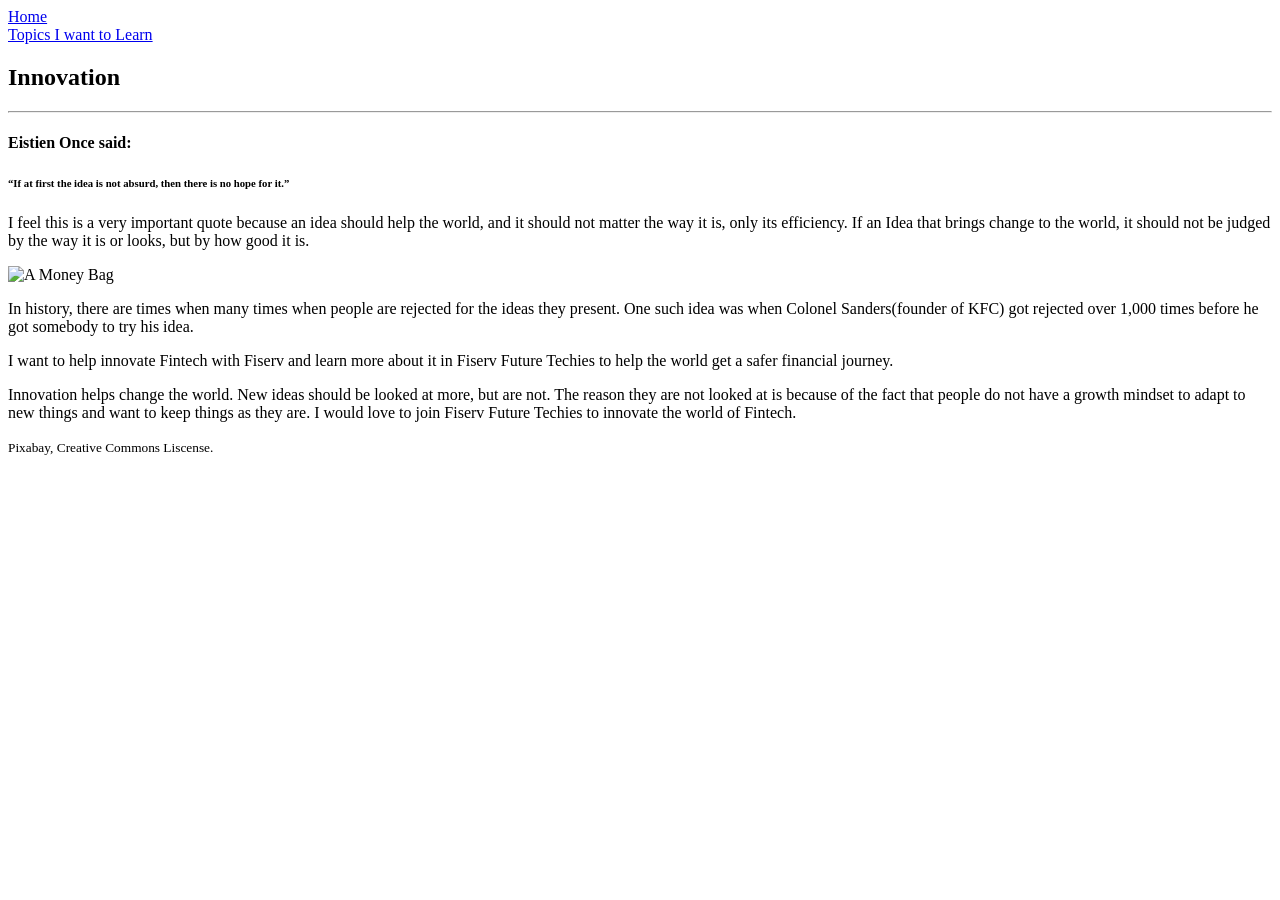
==== innovation.html @ 2b57b892 "Create innovation.html" ====
<!DOCTYPE html>
<html>
  <head>
    <link rel="stylesheet" href="why.css">
     <a href="index.html">Home</a>
    <br>
    <a href="want_to_learn.html">Topics I want to Learn</a>
  </head>
  <body>
     <h2>Innovation</h2>
    <hr>
    <h4>Eistien Once said: </h4>
    <h6>“If at first the idea is not absurd, then there is no hope for it.”</h6>
    <p>I feel this is a very important quote because an idea should help the world, and it should not matter the way it is, only its efficiency. If an Idea that brings change to the world, it should not be judged by the way it is or looks, but by how good it is.</p>
     <img src="innovation.png" alt="A Money Bag"
      height="190">
    <p>In history, there are times when many times when people are rejected for the ideas they present. One such idea was when Colonel Sanders(founder of KFC) got rejected over 1,000 times before he got somebody to try his idea.</p>
  <p> I want to help innovate Fintech with Fiserv and learn more about it in Fiserv Future Techies to help the world get a safer financial journey.</p>
    <p>Innovation helps change the world. New ideas should be looked at  more, but are not. The reason they are not looked at is because of the fact that people do not have a growth mindset to adapt to new things and want to keep things as they are. I would love to join Fiserv Future Techies to innovate the world of Fintech.</p>
    <p><small>Pixabay, Creative Commons Liscense.</small></p>
  </body>
</html>
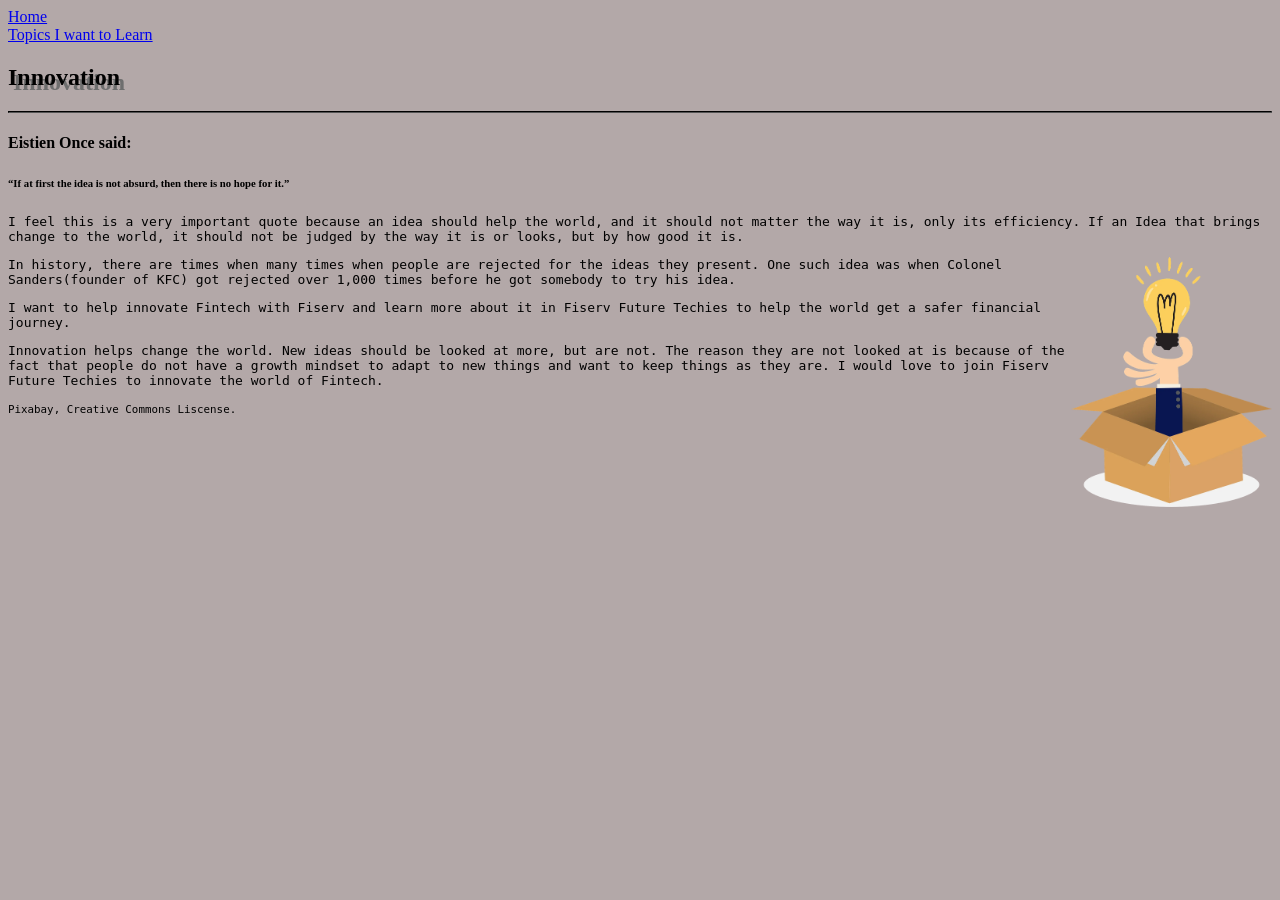
==== commit 22fa6201: "Update innovation.html" ====
--- a/innovation.html
+++ b/innovation.html
@@ -13,7 +13,7 @@
     <h6>“If at first the idea is not absurd, then there is no hope for it.”</h6>
     <p>I feel this is a very important quote because an idea should help the world, and it should not matter the way it is, only its efficiency. If an Idea that brings change to the world, it should not be judged by the way it is or looks, but by how good it is.</p>
      <img src="innovation.png" alt="A Money Bag"
-      height="190">
+      height="250">
     <p>In history, there are times when many times when people are rejected for the ideas they present. One such idea was when Colonel Sanders(founder of KFC) got rejected over 1,000 times before he got somebody to try his idea.</p>
   <p> I want to help innovate Fintech with Fiserv and learn more about it in Fiserv Future Techies to help the world get a safer financial journey.</p>
     <p>Innovation helps change the world. New ideas should be looked at  more, but are not. The reason they are not looked at is because of the fact that people do not have a growth mindset to adapt to new things and want to keep things as they are. I would love to join Fiserv Future Techies to innovate the world of Fintech.</p>
--- a/why.css
+++ b/why.css
@@ -0,0 +1,41 @@
+.page-container {
+  max-width: 1000px;
+  width: 90%;
+}
+
+body {
+  color: black;
+  background-color: #b3a8a8;
+  text-align: left;
+  font-family: cursive;
+}
+
+
+
+h1 {
+  text-shadow: 5px 5px #6e6e6e;
+}
+img {
+  float: right;
+  border-radius: 2px;
+}
+
+ul { 
+  font-size: 13px;
+  font-family: monospace;
+  text-align: left;
+}
+h2 {
+  text-shadow: 5px 5px #6e6e6e;
+}
+
+p {
+  font-size: 13px;
+  font-family: monospace;
+}
+hr {
+  border-color:black;
+}
+a {
+  text-align: left;
+}
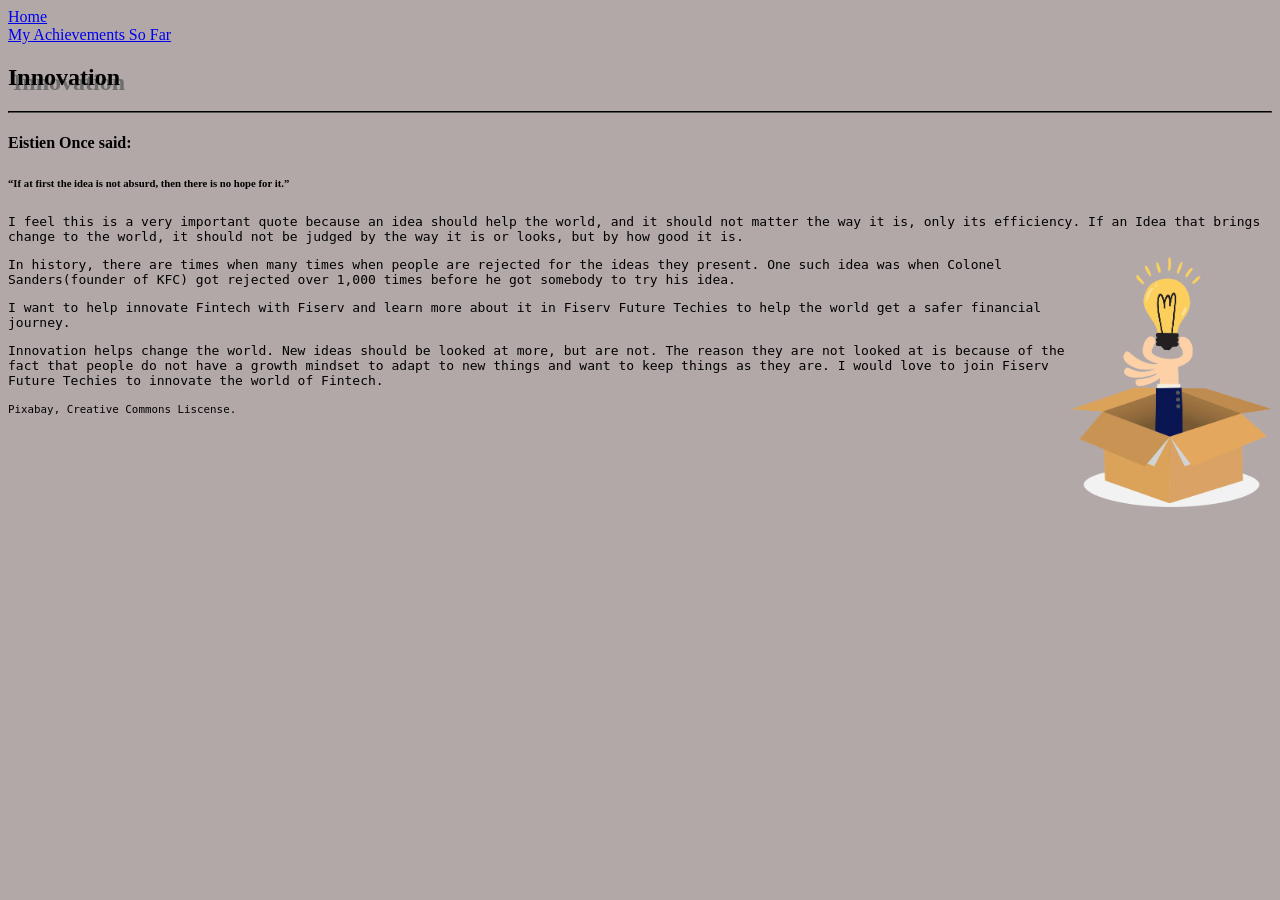
==== commit a4117aca: "Update innovation.html" ====
--- a/innovation.html
+++ b/innovation.html
@@ -4,7 +4,7 @@
     <link rel="stylesheet" href="why.css">
      <a href="index.html">Home</a>
     <br>
-    <a href="want_to_learn.html">Topics I want to Learn</a>
+    <a href="want_to_learn.html">My Achievements So Far</a>
   </head>
   <body>
      <h2>Innovation</h2>
@@ -12,7 +12,7 @@
     <h4>Eistien Once said: </h4>
     <h6>“If at first the idea is not absurd, then there is no hope for it.”</h6>
     <p>I feel this is a very important quote because an idea should help the world, and it should not matter the way it is, only its efficiency. If an Idea that brings change to the world, it should not be judged by the way it is or looks, but by how good it is.</p>
-     <img src="innovation.png" alt="A Money Bag"
+     <img src="innovation.png" alt="A light bulb out of a bag."
       height="250">
     <p>In history, there are times when many times when people are rejected for the ideas they present. One such idea was when Colonel Sanders(founder of KFC) got rejected over 1,000 times before he got somebody to try his idea.</p>
   <p> I want to help innovate Fintech with Fiserv and learn more about it in Fiserv Future Techies to help the world get a safer financial journey.</p>
